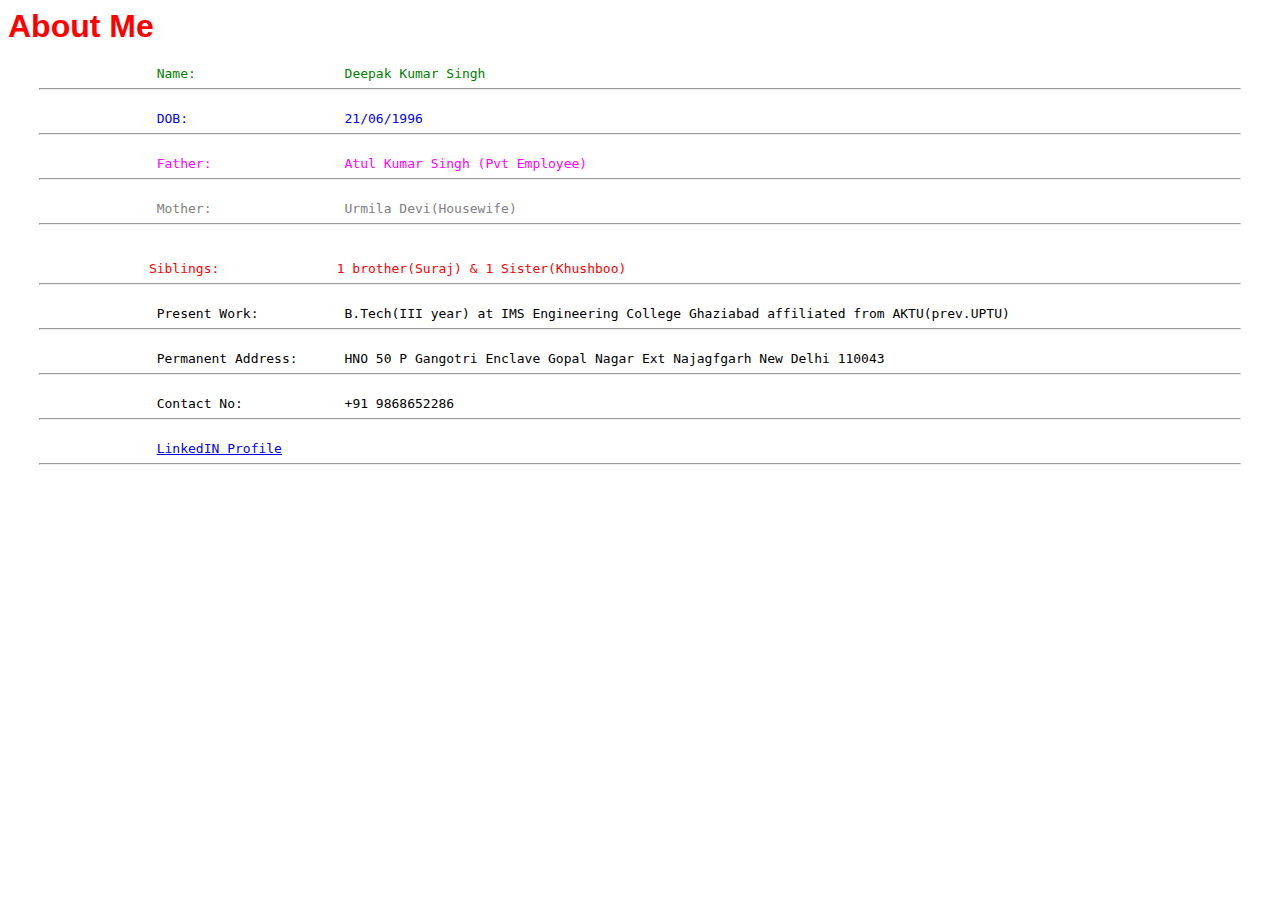
==== me.html @ 86128b2e "Add files via upload" ====
<html>
  <head>
  <title>About ME</title>
  <link type="text/css" rel="stylesheet" href="page.css" href="page.css"/>
  </head>
  <body>
      <h1>About Me</h1>
        <p><pre>
<div class="green">		   Name:                   Deepak Kumar Singh<hr width="1200"></div>
<div class="blue">                   DOB:                    21/06/1996<hr width="1200"></div>
<div class="yellow">                   Father:                 Atul Kumar Singh (Pvt Employee)<hr width="1200"></div>
<div class="grey">                   Mother:                 Urmila Devi(Housewife)<hr width="1200"></div>
 <div ID="red">                  Siblings:               1 brother(Suraj) & 1 Sister(Khushboo)<hr width="1200"></div>
                   Present Work:           B.Tech(III year) at IMS Engineering College Ghaziabad affiliated from AKTU(prev.UPTU)<hr width="1200">
                   Permanent Address:      HNO 50 P Gangotri Enclave Gopal Nagar Ext Najagfgarh New Delhi 110043<hr width="1200">
	           Contact No:             +91 9868652286<hr width="1200">
		   <a href=www.linkedin.com/dwijdeep>LinkedIN Profile</a><hr width="1200">
		   </pre> 
		</p>
  </body>
 </html>
---- page.css ----
h1 {
	font-family: sans-serif;
	color: red;
	
}
.blue{
	color:blue;
}
.green{
	color:green;
}
.grey{
	color:grey;
}
.yellow{
	color:magenta;
}
#red{
	color:red;
}
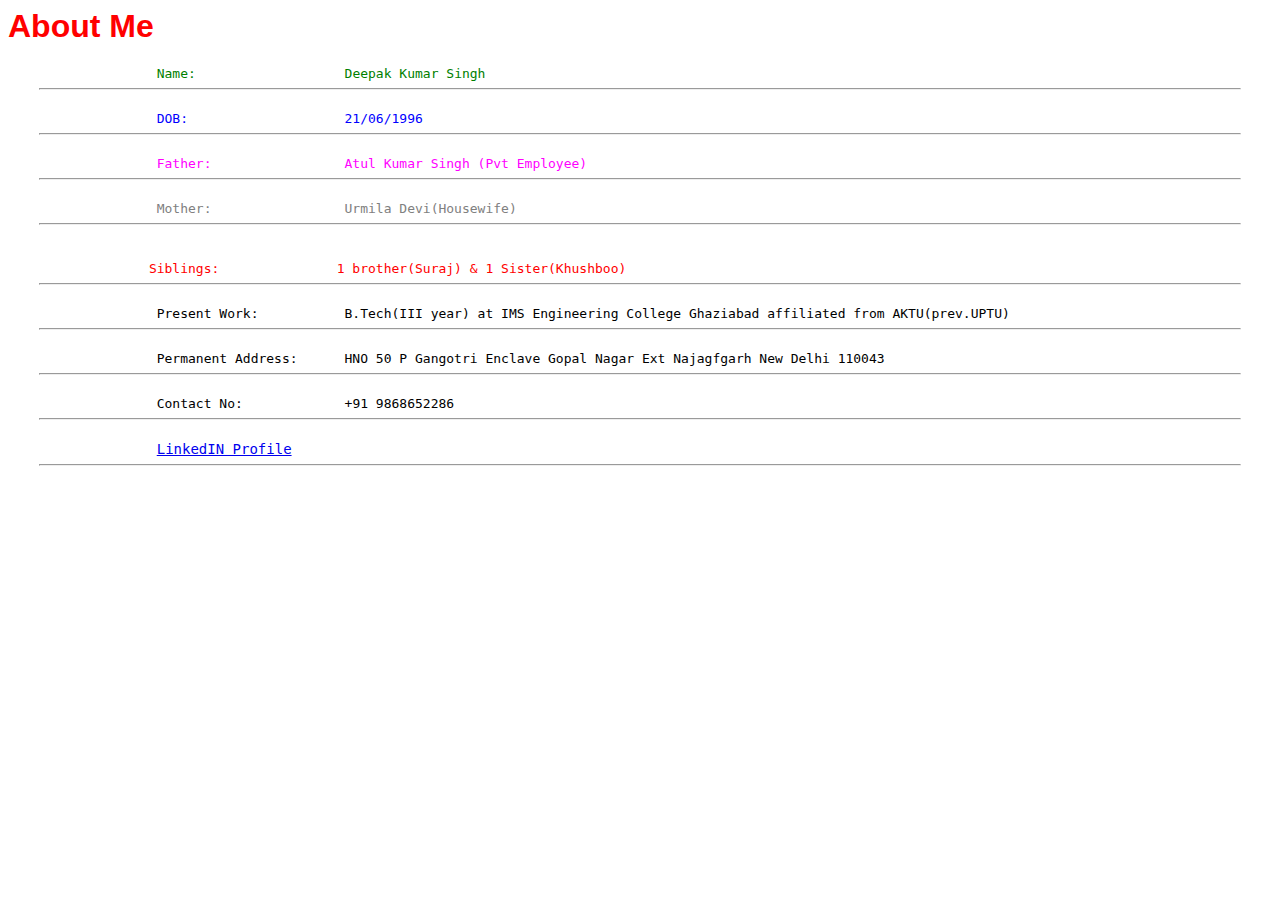
==== commit d791adbf: "Update me.html" ====
--- a/me.html
+++ b/me.html
@@ -14,8 +14,8 @@
                    Present Work:           B.Tech(III year) at IMS Engineering College Ghaziabad affiliated from AKTU(prev.UPTU)<hr width="1200">
                    Permanent Address:      HNO 50 P Gangotri Enclave Gopal Nagar Ext Najagfgarh New Delhi 110043<hr width="1200">
 	           Contact No:             +91 9868652286<hr width="1200">
-		   <a href=www.linkedin.com/dwijdeep>LinkedIN Profile</a><hr width="1200">
+		   <a ID="add" href=www.linkedin.com/dwijdeep>LinkedIN Profile</a><hr width="1200">
 		   </pre> 
 		</p>
   </body>
- </html>+ </html>
--- a/page.css
+++ b/page.css
@@ -17,4 +17,10 @@
 }
 #red{
 	color:red;
-}+}
+a {
+	font-size: 32px;
+}
+#add{
+	font-size: 14px;
+}
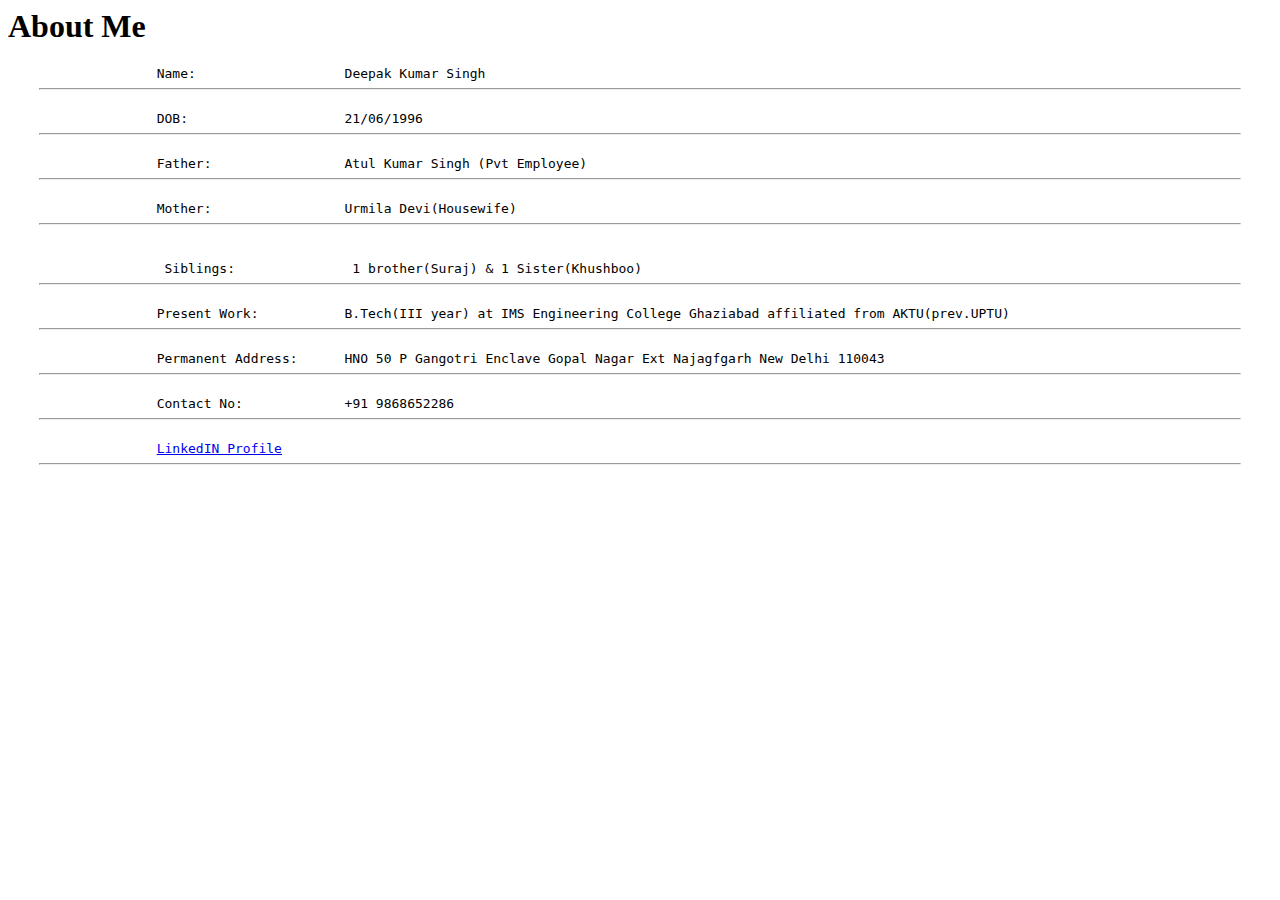
==== commit b3aa9f4f: "Update me.html" ====
--- a/me.html
+++ b/me.html
@@ -10,7 +10,7 @@
 <div class="blue">                   DOB:                    21/06/1996<hr width="1200"></div>
 <div class="yellow">                   Father:                 Atul Kumar Singh (Pvt Employee)<hr width="1200"></div>
 <div class="grey">                   Mother:                 Urmila Devi(Housewife)<hr width="1200"></div>
- <div ID="red">                  Siblings:               1 brother(Suraj) & 1 Sister(Khushboo)<hr width="1200"></div>
+ <div ID="red">                    Siblings:               1 brother(Suraj) & 1 Sister(Khushboo)<hr width="1200"></div>
                    Present Work:           B.Tech(III year) at IMS Engineering College Ghaziabad affiliated from AKTU(prev.UPTU)<hr width="1200">
                    Permanent Address:      HNO 50 P Gangotri Enclave Gopal Nagar Ext Najagfgarh New Delhi 110043<hr width="1200">
 	           Contact No:             +91 9868652286<hr width="1200">
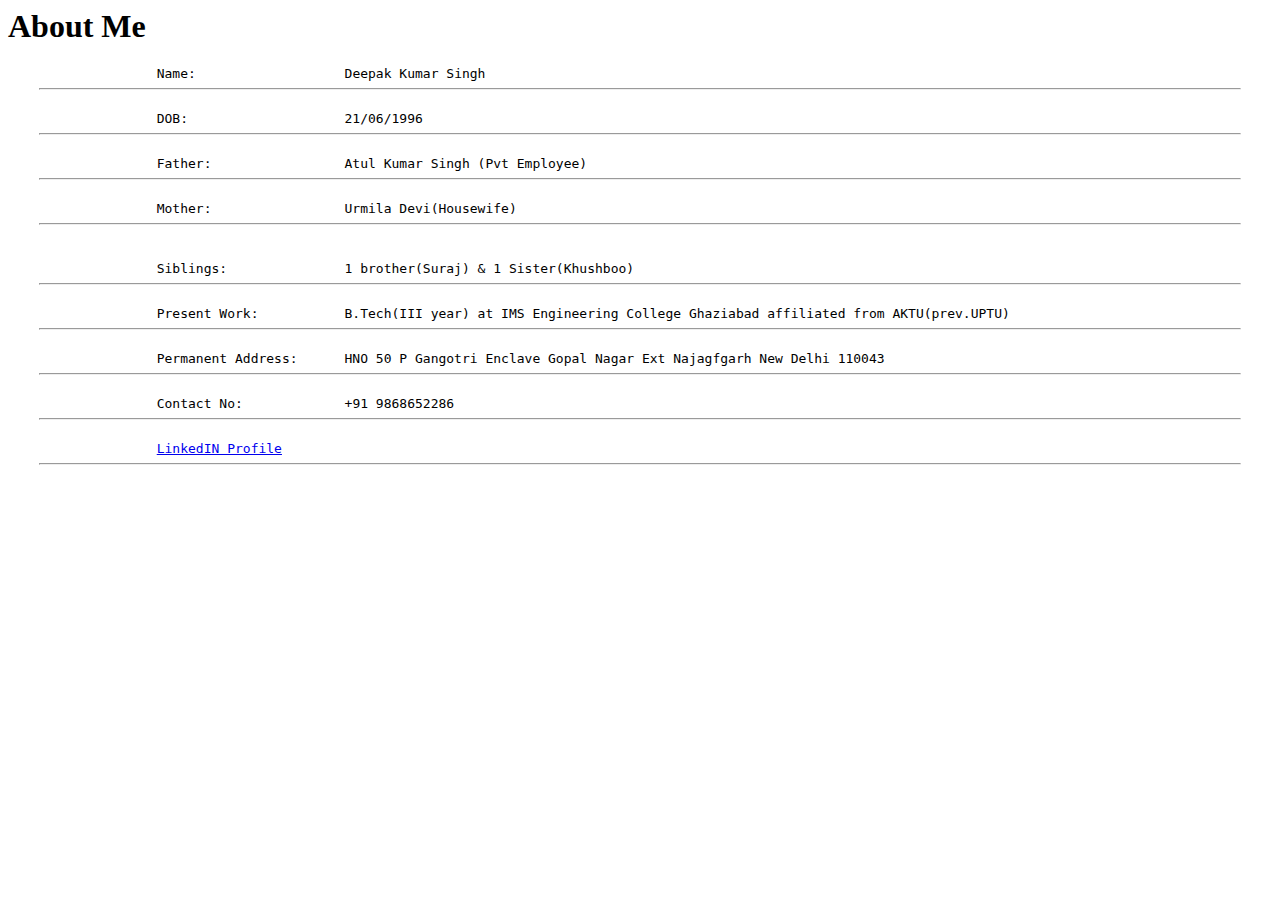
==== commit cb69cf12: "Update me.html" ====
--- a/me.html
+++ b/me.html
@@ -10,7 +10,7 @@
 <div class="blue">                   DOB:                    21/06/1996<hr width="1200"></div>
 <div class="yellow">                   Father:                 Atul Kumar Singh (Pvt Employee)<hr width="1200"></div>
 <div class="grey">                   Mother:                 Urmila Devi(Housewife)<hr width="1200"></div>
- <div ID="red">                    Siblings:               1 brother(Suraj) & 1 Sister(Khushboo)<hr width="1200"></div>
+ <div ID="red">                   Siblings:               1 brother(Suraj) & 1 Sister(Khushboo)<hr width="1200"></div>
                    Present Work:           B.Tech(III year) at IMS Engineering College Ghaziabad affiliated from AKTU(prev.UPTU)<hr width="1200">
                    Permanent Address:      HNO 50 P Gangotri Enclave Gopal Nagar Ext Najagfgarh New Delhi 110043<hr width="1200">
 	           Contact No:             +91 9868652286<hr width="1200">
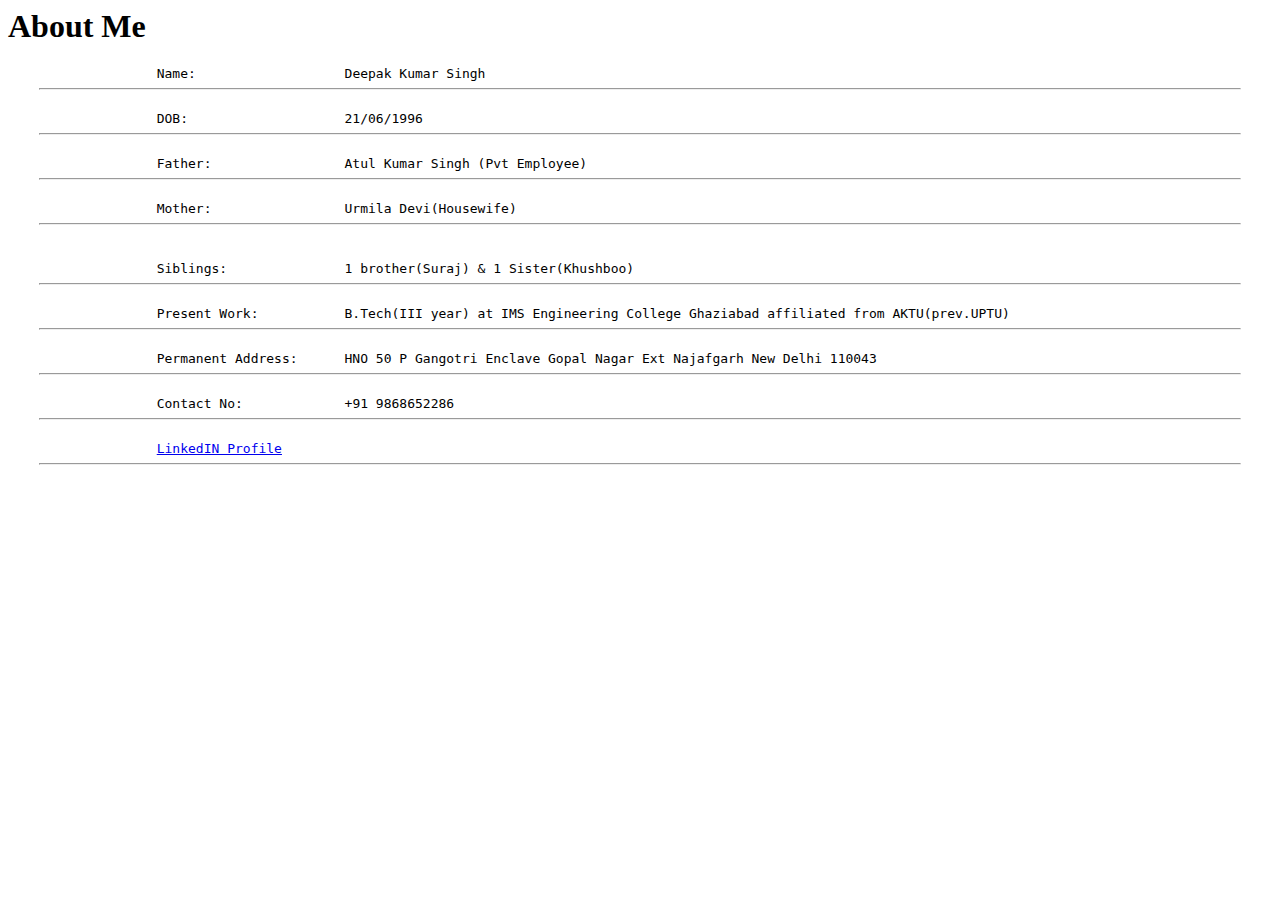
==== commit 1a754eca: "Update me.html" ====
--- a/me.html
+++ b/me.html
@@ -12,9 +12,9 @@
 <div class="grey">                   Mother:                 Urmila Devi(Housewife)<hr width="1200"></div>
  <div ID="red">                   Siblings:               1 brother(Suraj) & 1 Sister(Khushboo)<hr width="1200"></div>
                    Present Work:           B.Tech(III year) at IMS Engineering College Ghaziabad affiliated from AKTU(prev.UPTU)<hr width="1200">
-                   Permanent Address:      HNO 50 P Gangotri Enclave Gopal Nagar Ext Najagfgarh New Delhi 110043<hr width="1200">
+                   Permanent Address:      HNO 50 P Gangotri Enclave Gopal Nagar Ext Najafgarh New Delhi 110043<hr width="1200">
 	           Contact No:             +91 9868652286<hr width="1200">
-		   <a ID="add" href=www.linkedin.com/dwijdeep>LinkedIN Profile</a><hr width="1200">
+		   <a ID="add" href=http://www.linkedin.com/dwijdeep>LinkedIN Profile</a><hr width="1200">
 		   </pre> 
 		</p>
   </body>
